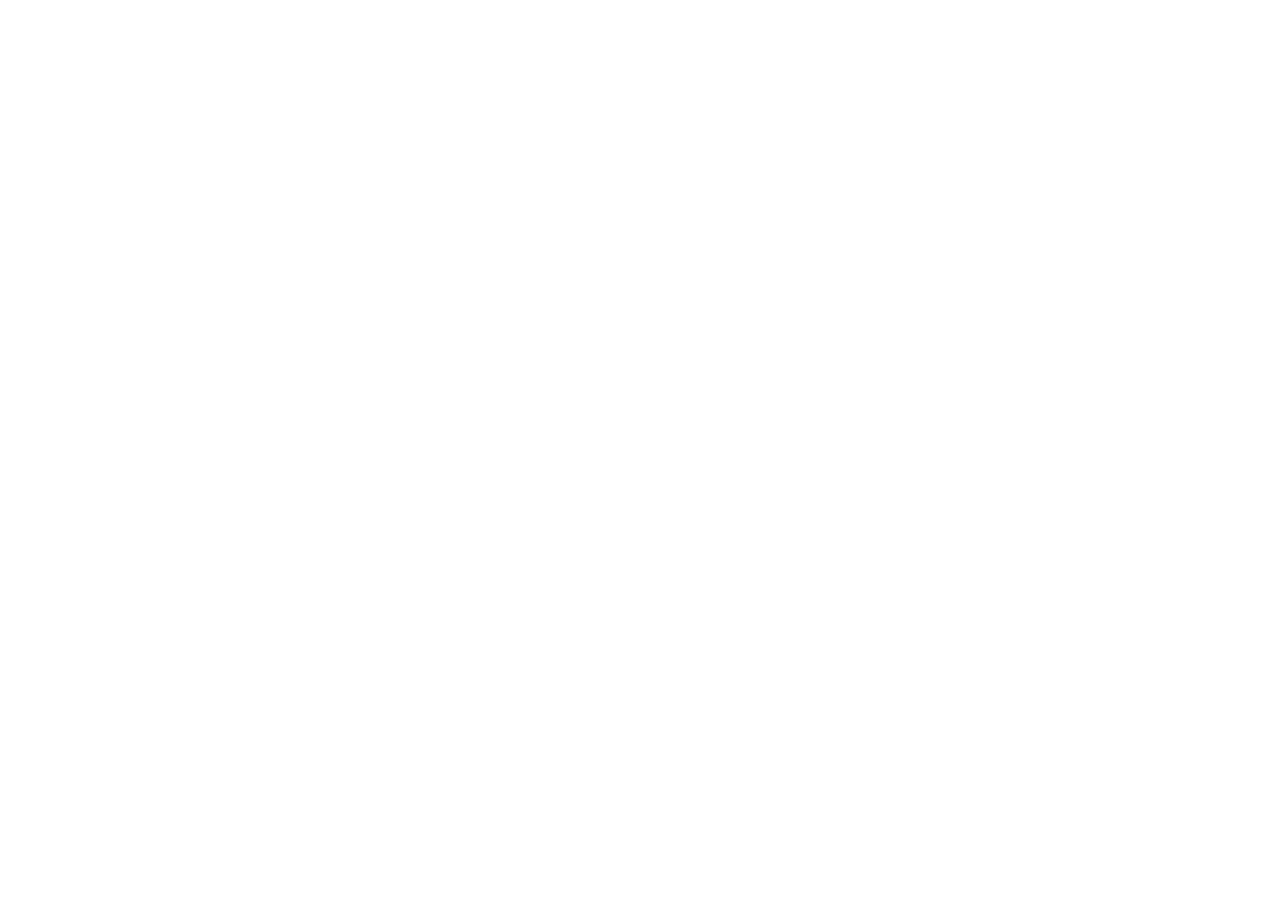
==== BOOTSTRAP/index.html @ 50edc714 "Project ready" ====
<!doctype html>
<html>
<head>
    <title>Bootstrap</title>
    <meta charset="utf-8">
    <meta name="viewport" content="width=device-width, initial-scale=1">
    <link rel="stylesheet" href="https://maxcdn.bootstrapcdn.com/bootstrap/3.3.7/css/bootstrap.min.css">
    <!-- jQuery library -->
    <script src="https://ajax.googleapis.com/ajax/libs/jquery/3.2.1/jquery.min.js"></script>
    <script src="https://maxcdn.bootstrapcdn.com/bootstrap/3.3.7/js/bootstrap.min.js"></script>
</head>
<body>
    <div>
    
    </div>
    <div class="container">
    
    </div>
</body>
</html>
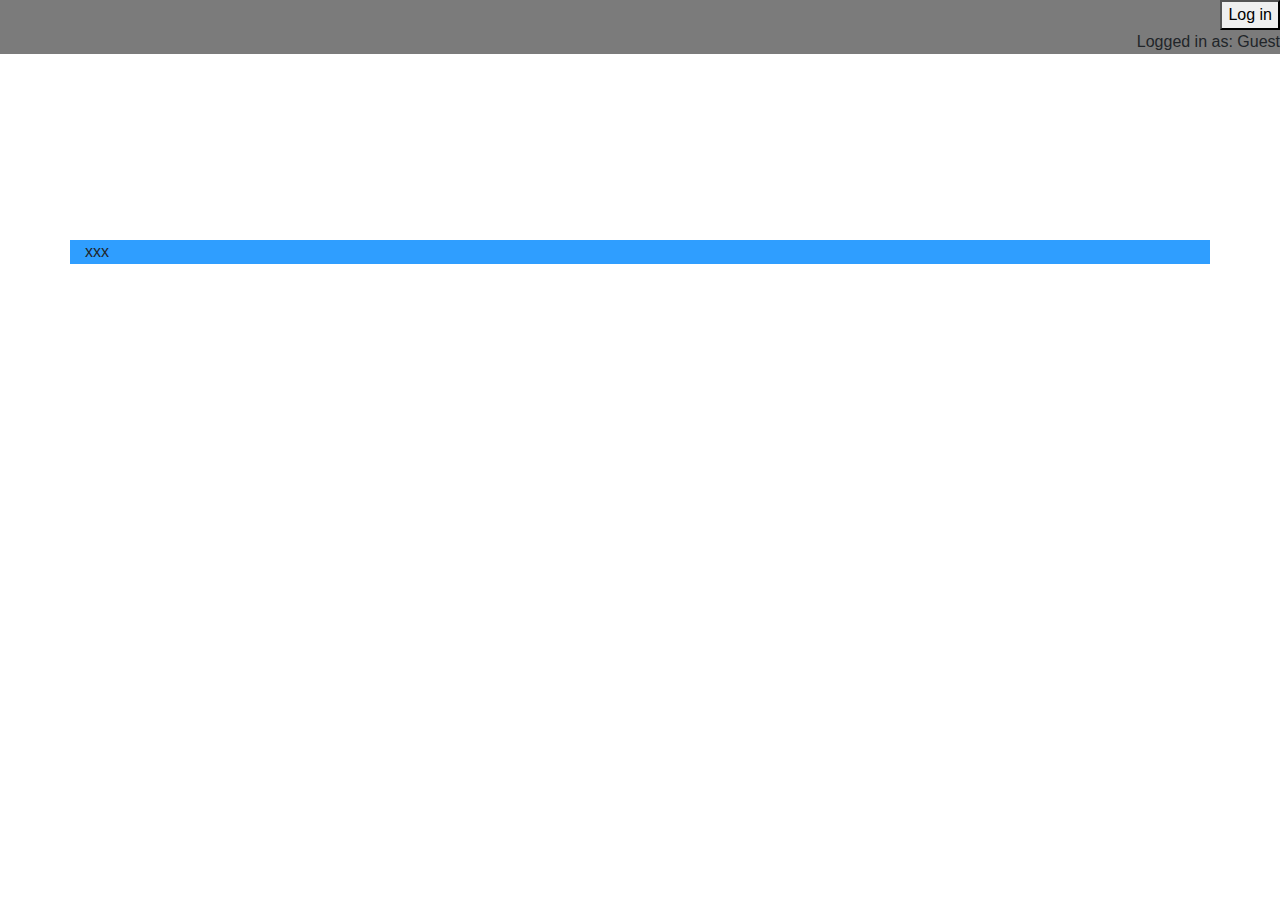
==== commit bd43b53a: "bootstrap and js" ====
--- a/BOOTSTRAP/index.html
+++ b/BOOTSTRAP/index.html
@@ -1,20 +1,32 @@
 <!doctype html>
 <html>
 <head>
-    <title>Bootstrap</title>
     <meta charset="utf-8">
-    <meta name="viewport" content="width=device-width, initial-scale=1">
-    <link rel="stylesheet" href="https://maxcdn.bootstrapcdn.com/bootstrap/3.3.7/css/bootstrap.min.css">
-    <!-- jQuery library -->
-    <script src="https://ajax.googleapis.com/ajax/libs/jquery/3.2.1/jquery.min.js"></script>
-    <script src="https://maxcdn.bootstrapcdn.com/bootstrap/3.3.7/js/bootstrap.min.js"></script>
+    <title>Primitive signing in</title>
+    <link rel="stylesheet" type="text/css" href="bootstrap.css" />
+    <link rel="stylesheet" type="text/css" href="style.css" />
 </head>
+    
 <body>
-    <div>
+<span id="loggedUserBar">
+    <button class="button" id="loggingInButton" onclick="showLoggingIn()">Log in</button>
+    <p id="loggedInUser">Logged in as: Guest</p>
+</span>
+<span id="loggingIn" style="visibility: hidden">
+    Username:
+    <input type="text" id="userNameInput" /><br />
+    <p id="incName" style="visibility: hidden">Username incorrect</p>
+    Password:
+    <input type="password" id="userPasswordInput" /><br />
+    <p id="incPass" style="visibility: hidden">Password incorrect</p>
+    <button class="button" id="logIn" onclick="logIn()">Sign in</button>
+</span>
     
-    </div>
-    <div class="container">
+<div class="container" id="mainPage">
+    xxx
+</div>
+
     
-    </div>
+<script type="text/javascript" src="script.js"></script>
 </body>
 </html>--- a/BOOTSTRAP/style.css
+++ b/BOOTSTRAP/style.css
@@ -0,0 +1,18 @@
+#mainPage {
+    background-color: #2f9eff;
+}
+
+#loggedUserBar {
+    display: block;
+    background-color: #7b7b7b;
+    width: 100%;
+    text-align: right;
+    font-size: 8;
+}
+
+#loggingIn {
+    display: block;
+    background-color: #7b7b7b;
+    width: 100%;
+    font-size: 8;
+}